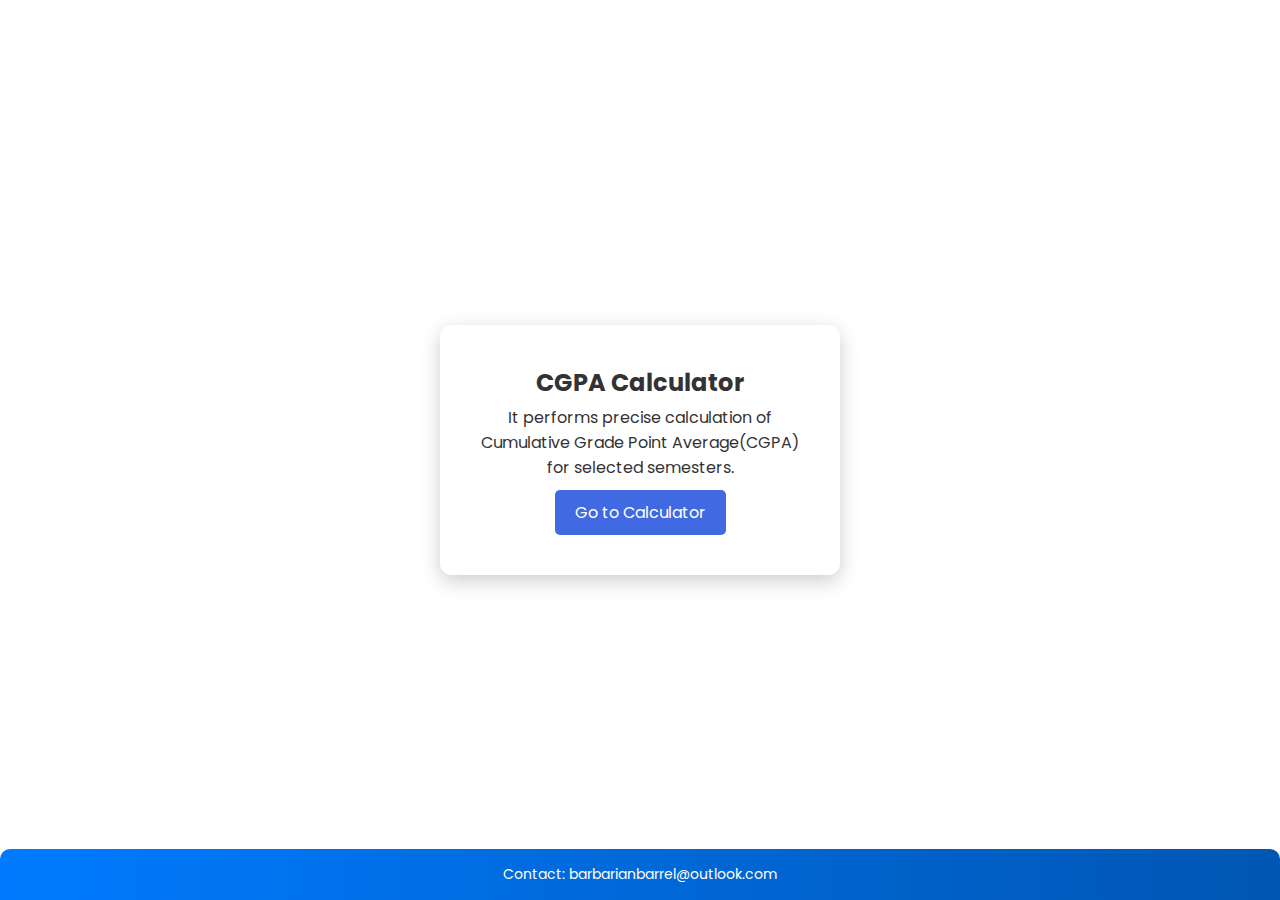
==== index.html @ 6810ec8a "Update index.html" ====
<!DOCTYPE html>
<html lang="en">
<head>
    <meta charset="UTF-8">
    <meta name="viewport" content="width=device-width, initial-scale=1.0">
    <link rel="preconnect" href="https://fonts.googleapis.com">
    <link rel="preconnect" href="https://fonts.gstatic.com" crossorigin>
    <link href="https://fonts.googleapis.com/css2?family=Poppins:wght@300;400;600;700&display=swap" rel="stylesheet">
    <title>Cgpa Calc</title>
    <style>
        * {
            margin: 0;
            padding: 0;
            box-sizing: border-box;
        }
        
    body {
        font-family: "Poppins","Nunito";
        color: #333;
        background-image: url('https://raw.githubusercontent.com/Sri-kanth-J/gpa/main/cgpa.webp');
        background-size: cover;
        background-position: center;
        background-repeat: no-repeat;
        min-height: 100vh;
        display: flex;
        flex-direction: column;
        align-items: center;
        justify-content: center; 
        text-align: center;
        padding: 20px;
    }

    .container {
        background: rgba(255, 255, 255, 0.95);
        padding: 40px;
        border-radius: 12px;
        box-shadow: 0 6px 20px rgba(0, 0, 0, 0.2);
        max-width: 400px;
        width: 90%;
    }


        .button {
            background-color: royalblue;
            color: white;
            padding: 10px 20px;
            text-decoration: none;
            display: inline-block;
            border-radius: 5px;
            transition: all 0.3s ease-in-out;
            margin-top: 15px;
        }

        .button:hover {
            background-color: lightblue;
            transform: scale(1.05);
        }

        footer {
            position: fixed; 
            bottom: 0;
            left: 0;
            width: 100%;
            color: #fff;
            font-size: 14px;
            background: linear-gradient(to right, #007bff, #0056b3);
            padding: 15px 20px;
            text-align: center;
            border-top-left-radius: 10px;
            border-top-right-radius: 10px;
        }
        .container p {
            margin-top: 5px; 
        } 
        .container .button {
            margin-top: 10px; 
        }
        @media (max-width: 480px) {
            body {
                padding: 10px;
            }
            .container {
                padding: 20px;
                width: 100%;
            }
        }
    </style>
</head>
<body>
    <div class="container">
        <h2>CGPA Calculator</h2>
        <p>It performs precise calculation of Cumulative Grade Point Average(CGPA) for selected semesters.</p>
        <a href="https://sri-kanth-j.github.io/gpa/index1.html" class="button">Go to Calculator</a>
    </div>

    <footer>
        <p>Contact: 
            <a href="mailto:barbarianbarrel@outlook.com" style="text-decoration: none; color: #fff;">barbarianbarrel@outlook.com</a>
        </p>
    </footer>
</body>
</html>
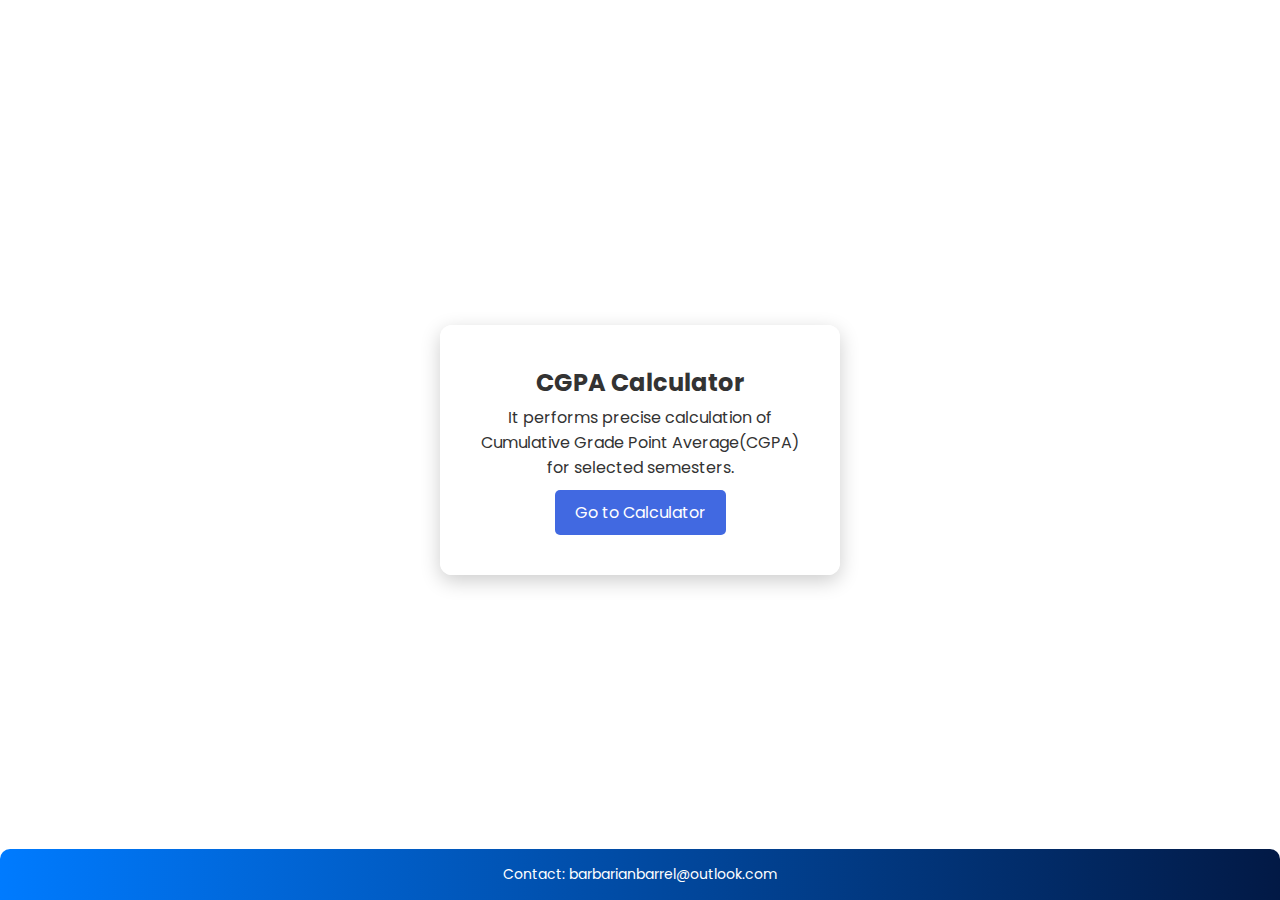
==== commit 047af1d3: "Update index.html" ====
--- a/index.html
+++ b/index.html
@@ -6,7 +6,7 @@
     <link rel="preconnect" href="https://fonts.googleapis.com">
     <link rel="preconnect" href="https://fonts.gstatic.com" crossorigin>
     <link href="https://fonts.googleapis.com/css2?family=Poppins:wght@300;400;600;700&display=swap" rel="stylesheet">
-    <title>Cgpa Calc</title>
+    <title>CalcPage</title>
     <style>
         * {
             margin: 0;
@@ -15,9 +15,9 @@
         }
         
     body {
-        font-family: "Poppins","Nunito";
+        font-family: "Poppins", sans-serif;
         color: #333;
-        background-image: url('https://raw.githubusercontent.com/Sri-kanth-J/gpa/main/cgpa.webp');
+        background-image: url('https://raw.githubusercontent.com/Sri-kanth-J/gpa/main/calc.png');
         background-size: cover;
         background-position: center;
         background-repeat: no-repeat;
@@ -63,7 +63,7 @@
             width: 100%;
             color: #fff;
             font-size: 14px;
-            background: linear-gradient(to right, #007bff, #0056b3);
+            background: linear-gradient(to right, #007bff, #021945);
             padding: 15px 20px;
             text-align: center;
             border-top-left-radius: 10px;
